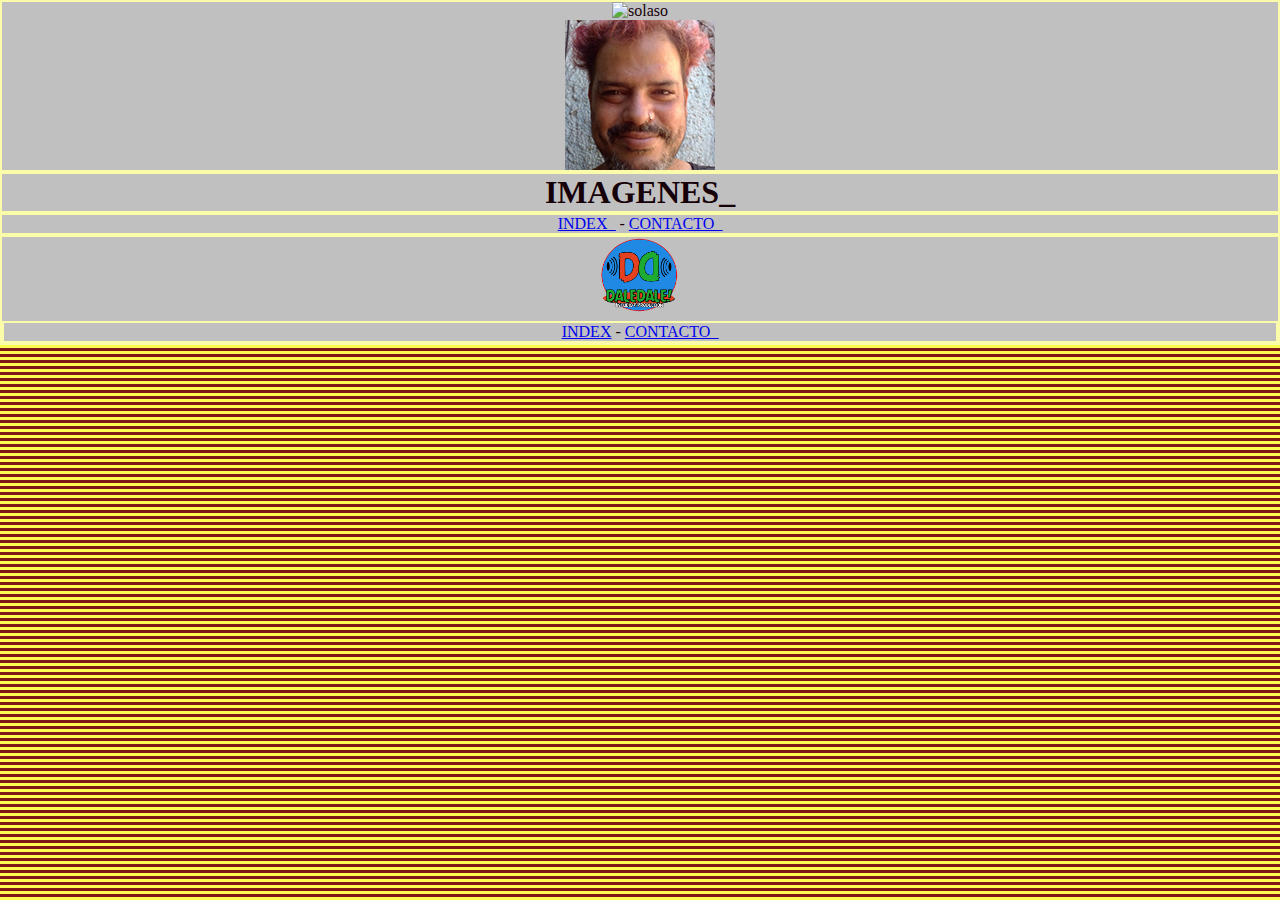
==== algo.html @ 02ec2385 "ARRAY ESTUDIOS" ====
<!DOCTYPE html>
<html lang="en">
<head>
    <meta charset="UTF-8">
    <meta http-equiv="X-UA-Compatible" content="IE=edge">
    <meta name="viewport" content="width=device-width, initial-scale=1.0">
    <title>CV - MaFeBa</title>
    <link rel="stylesheet" href="./estilos/style.css">
    <script src="./javascript/gral.js"></script>
    <style type="text/css">
        fieldset {
            border-style: solid;
            border-width: 2px;
            border-color: #fafca9;
            color: #160108;
            background-color: #C0C0C0 ;
        }
    </style>
    <style>
        img{
            height: 80px;
            width: 80px;
        }
    </style>
</head>
<body>
    <body background="imagenes/fnd1.gif">
</body>
<fieldset>
<CENTER>
    <img src="imagenes\LOGO02.GIF" alt="solaso">
    <div id="bannerimage"></div>
</CENTER>
</fieldset>
<body> 
    <fieldset> 
        <center><p><h1>IMAGENES_</h1></p> </center>
    </fieldset>
<center>
    <fieldset>
        <a href="index.html">INDEX_</a> -
        <a href="contacto.html">CONTACTO_</a>
    </fieldset>
</center>
<body> 
    <fieldset>
<center>
    <a href="index.html"><img src="imagenes\LOGO02.gif" alt="Estudio DaleDale!">
    </fielset>        
    <p><fieldset>
    <a href="index.html">INDEX</a> - <a href="contacto.html">CONTACTO_</a>
    </fieldset></p>
</center>
</body>
</html>
---- estilos/style.css ----
*{
    margin: 0;
    padding: 0;
}
/* a{
    color: red;
    font-size: 16px;
}
.camposFormularios{
    width: 100%;
    height: 20px;
}
.campoEnRojo{
    border: 2px solid red;
    border-radius: 4px;
}
#nombre{
    height: 24px;
} */

    input, textarea{
        width: 22%; 
        padding: 1px; 
        border: 1px solid rgb(224, 84, 9); 
        border-radius: 4px; 
        box-sizing: border-box; 
        margin-top: 6px;
        margin-bottom: 16px; 
    }
    textarea{
        width: 450px;
        height: 180px;
    }

    .botonSubmit {
        background-color: #04AA6D;
        color: white;
        padding: 12px 20px;
        border: none;
        border-radius: 4px;
        cursor: pointer;
        margin-top: 15px;
    }

    .botonSubmit:hover {
        background-color: #45a049;
    }

    .container {
        border-radius: 20px;
        background-color: #f2f2f2;
        padding: 20px;
        margin:1% 3% 1% 3% ;
    }
    nav{
        background-color: #f09b4c;
        padding: 10px;
        display: center;
        
    }
    .linkNav{
        display: block;
        color: rgb(2, 2, 2);
        text-align: center;
        padding: 14px 16px;
        text-decoration: none;
        background-color: #f50bce;
        margin-left: 2px;
    }
    .linkNav:hover{
        background-color: #04AA6D;
    }
    #bannerimage {
        width: 100%;
        background-image: url(../imagenes/FOTO1.jpg);
        height: 150px;
        background-color: transparent;
        background-position: center;
        background-repeat: no-repeat;
      }
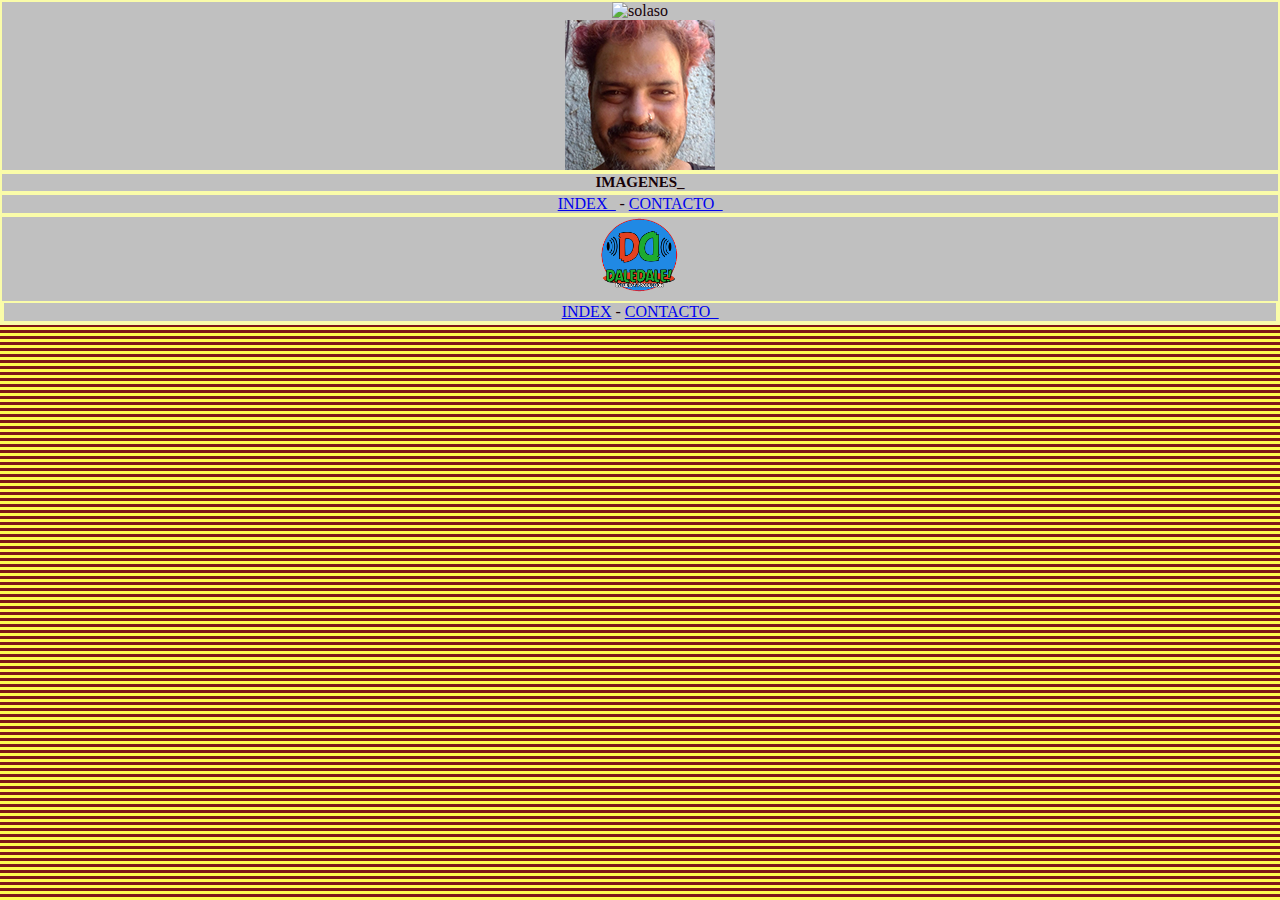
==== commit 33192b54: "date y demas cositas" ====
--- a/algo.html
+++ b/algo.html
@@ -52,4 +52,5 @@
     </fieldset></p>
 </center>
 </body>
+<script src="https://cdn.jsdelivr.net/npm/bootstrap@5.1.3/dist/js/bootstrap.bundle.min.js" integrity="sha384-ka7Sk0Gln4gmtz2MlQnikT1wXgYsOg+OMhuP+IlRH9sENBO0LRn5q+8nbTov4+1p" crossorigin="anonymous"></script>
 </html>--- a/estilos/style.css
+++ b/estilos/style.css
@@ -2,6 +2,11 @@
     margin: 0;
     padding: 0;
 }
+
+h1 {
+    font-size: 15px;
+}
+
 /* a{
     color: red;
     font-size: 16px;
@@ -19,7 +24,7 @@
 } */
 
     input, textarea{
-        width: 22%; 
+        width: 15%; 
         padding: 1px; 
         border: 1px solid rgb(224, 84, 9); 
         border-radius: 4px; 
@@ -77,4 +82,16 @@
         background-color: transparent;
         background-position: center;
         background-repeat: no-repeat;
-      }+      }
+
+
+
+      <li>Direccion de cine</li>
+      <li>Guion de cine</li>
+      <li>Diseñador multimedial</li>
+      <li>Direccion de fotografia</li>
+      <li>Redaccion publicitaria</li>
+      <li>Escritor compositor</li>
+      <li>Musico</li>
+      <li>Guitarrista</li>
+      <li>Cantante</li>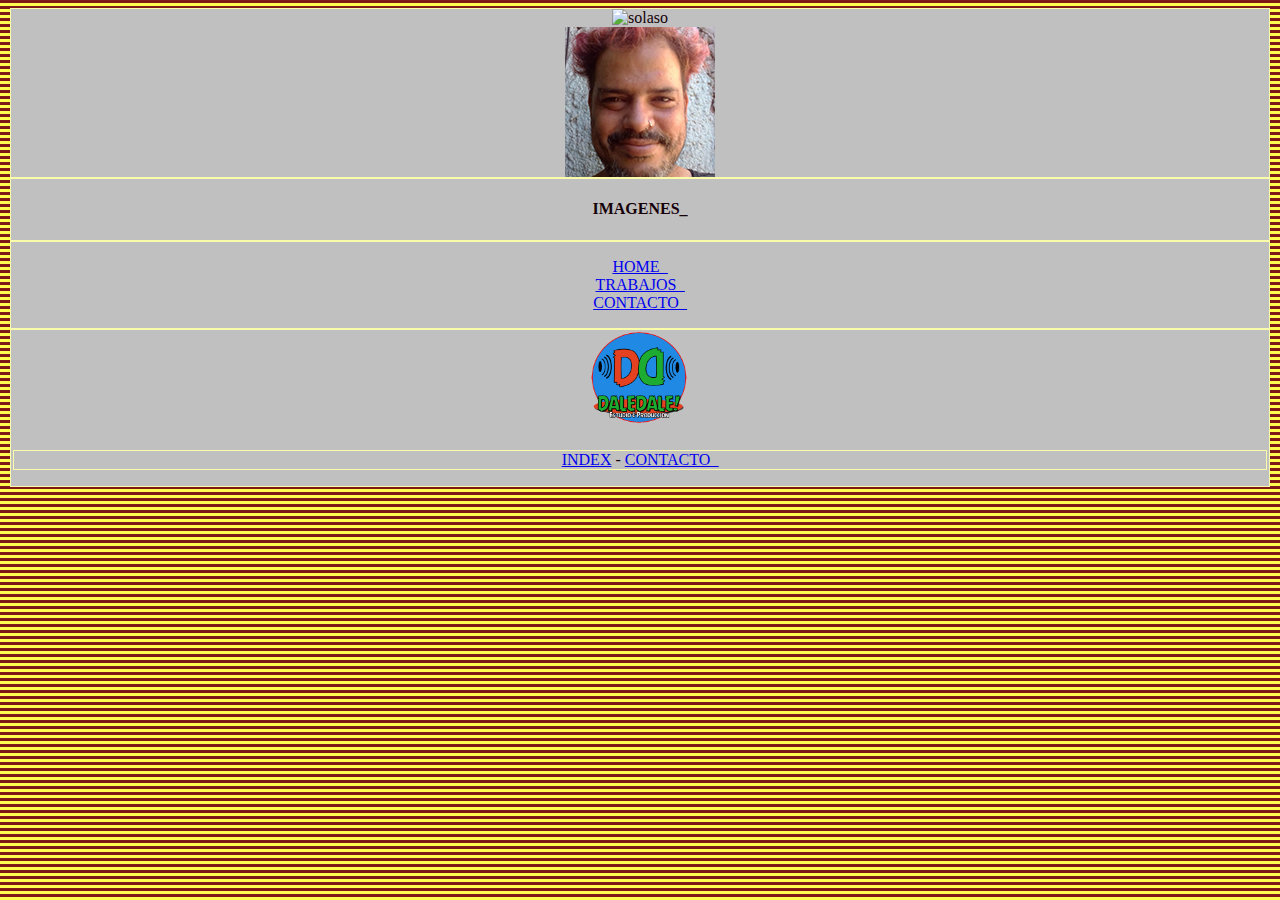
==== commit dd7eca5b: "nuevos retoques" ====
--- a/algo.html
+++ b/algo.html
@@ -6,11 +6,12 @@
     <meta name="viewport" content="width=device-width, initial-scale=1.0">
     <title>CV - MaFeBa</title>
     <link rel="stylesheet" href="./estilos/style.css">
+    <link href="https://cdn.jsdelivr.net/npm/bootstrap@5.2.0-beta1/dist/css/bootstrap.min.css" rel="stylesheet" integrity="sha384-0evHe/X+R7YkIZDRvuzKMRqM+OrBnVFBL6DOitfPri4tjfHxaWutUpFmBp4vmVor" crossorigin="anonymous">
     <script src="./javascript/gral.js"></script>
     <style type="text/css">
         fieldset {
             border-style: solid;
-            border-width: 2px;
+            border-width: 1px;
             border-color: #fafca9;
             color: #160108;
             background-color: #C0C0C0 ;
@@ -18,28 +19,37 @@
     </style>
     <style>
         img{
-            height: 80px;
-            width: 80px;
+            height: 100px;
+            width: 100px;
         }
     </style>
 </head>
+    <fieldset>
+        <CENTER>
+            <img src="imagenes\LOGO02.GIF" alt="solaso">
+            <div id="bannerimage"></div>
+        </CENTER>
+        </fieldset>
 <body>
     <body background="imagenes/fnd1.gif">
 </body>
-<fieldset>
-<CENTER>
-    <img src="imagenes\LOGO02.GIF" alt="solaso">
-    <div id="bannerimage"></div>
-</CENTER>
-</fieldset>
 <body> 
     <fieldset> 
-        <center><p><h1>IMAGENES_</h1></p> </center>
+        <center><h4>IMAGENES_</h4></center>
     </fieldset>
 <center>
     <fieldset>
-        <a href="index.html">INDEX_</a> -
-        <a href="contacto.html">CONTACTO_</a>
+        <ul class="nav nav-tabs">
+            <li class="nav-item">
+              <a class="nav-link" href="index.html">HOME_</a>
+            </li>
+            <li class="nav-item">
+                <a class="nav-link active" aria-current="page" href="algo.html">TRABAJOS_</a>
+              </li>
+            <li class="nav-item">
+              <a class="nav-link" href="contacto.html">CONTACTO_</a>
+            </li>
+          </ul>
     </fieldset>
 </center>
 <body> 
--- a/estilos/style.css
+++ b/estilos/style.css
@@ -1,12 +1,7 @@
 *{
-    margin: 0;
+    margin: 5;
     padding: 0;
 }
-
-h1 {
-    font-size: 15px;
-}
-
 /* a{
     color: red;
     font-size: 16px;
@@ -76,22 +71,10 @@
         background-color: #04AA6D;
     }
     #bannerimage {
-        width: 100%;
+        width: 80%;
         background-image: url(../imagenes/FOTO1.jpg);
         height: 150px;
         background-color: transparent;
         background-position: center;
         background-repeat: no-repeat;
-      }
-
-
-
-      <li>Direccion de cine</li>
-      <li>Guion de cine</li>
-      <li>Diseñador multimedial</li>
-      <li>Direccion de fotografia</li>
-      <li>Redaccion publicitaria</li>
-      <li>Escritor compositor</li>
-      <li>Musico</li>
-      <li>Guitarrista</li>
-      <li>Cantante</li>+      }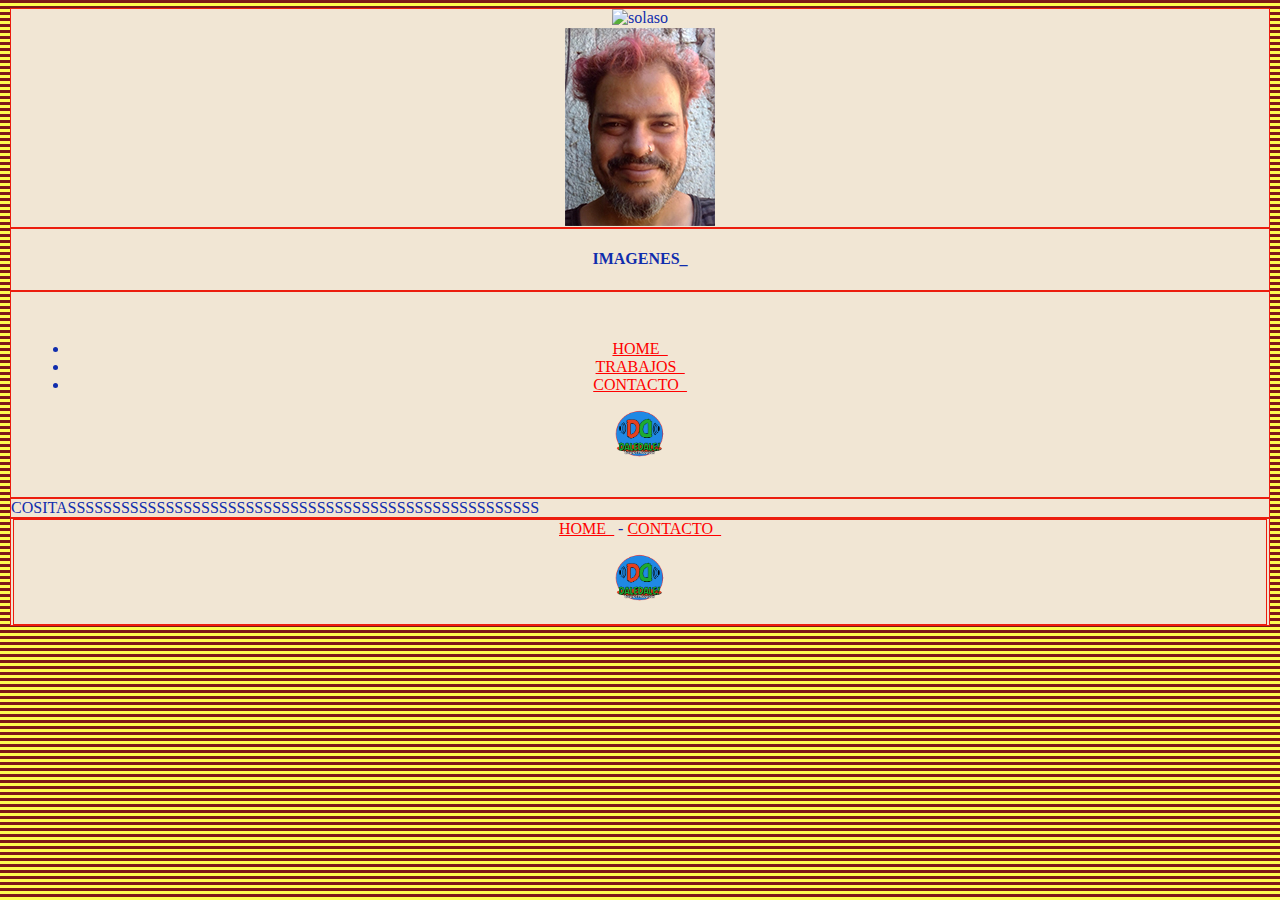
==== commit 912ddc4e: "botones mas lindos" ====
--- a/algo.html
+++ b/algo.html
@@ -11,16 +11,16 @@
     <style type="text/css">
         fieldset {
             border-style: solid;
-            border-width: 1px;
-            border-color: #fafca9;
-            color: #160108;
-            background-color: #C0C0C0 ;
+            border-width: 1.5px;
+            border-color: #ec1d0e;
+            color: #102dad;
+            background-color: #f1e6d4;
         }
     </style>
     <style>
         img{
-            height: 100px;
-            width: 100px;
+            height: 50px;
+            width: 50px;
         }
     </style>
 </head>
@@ -37,30 +37,40 @@
     <fieldset> 
         <center><h4>IMAGENES_</h4></center>
     </fieldset>
-<center>
-    <fieldset>
-        <ul class="nav nav-tabs">
-            <li class="nav-item">
-              <a class="nav-link" href="index.html">HOME_</a>
-            </li>
-            <li class="nav-item">
-                <a class="nav-link active" aria-current="page" href="algo.html">TRABAJOS_</a>
-              </li>
-            <li class="nav-item">
-              <a class="nav-link" href="contacto.html">CONTACTO_</a>
-            </li>
-          </ul>
+<center><fieldset>
+    <div class="px-5 py-1 text-red">
+          <div class="container">
+            <div class="row align-items-center ">   
+              <ul class="nav col-10 col-md-9">
+                <li>
+                    <a class="nav-link active" aria-current="page" href="index.html">HOME_</a>
+                </li>
+                <li>
+                    <a class="nav-link" href="algo.html">TRABAJOS_</a>
+                </li>
+                <li>
+                    <a class="nav-link" href="contacto.html">CONTACTO_</a>
+                </li>
+              </ul>
+              <a href="index.html" class="col-2 col-md-3 align-items-left">
+                <img src="imagenes\LOGO02.gif" alt="solaso">
+              </a>
+            </div>
+          </div>
+        </div>
     </fieldset>
 </center>
 <body> 
     <fieldset>
-<center>
-    <a href="index.html"><img src="imagenes\LOGO02.gif" alt="Estudio DaleDale!">
-    </fielset>        
-    <p><fieldset>
-    <a href="index.html">INDEX</a> - <a href="contacto.html">CONTACTO_</a>
-    </fieldset></p>
-</center>
+
+COSITASSSSSSSSSSSSSSSSSSSSSSSSSSSSSSSSSSSSSSSSSSSSSSSSSSSSS
+
+    </fieldset>
+    <fieldset>
+        <center><fieldset>
+            <a href="index.html">HOME_</a> - <a href="contacto.html">CONTACTO_</a>
+            <p><img src="imagenes\LOGO02.gif" alt="Estudio DaleDale!"></p>
+        </center></fieldset>
 </body>
 <script src="https://cdn.jsdelivr.net/npm/bootstrap@5.1.3/dist/js/bootstrap.bundle.min.js" integrity="sha384-ka7Sk0Gln4gmtz2MlQnikT1wXgYsOg+OMhuP+IlRH9sENBO0LRn5q+8nbTov4+1p" crossorigin="anonymous"></script>
 </html>--- a/estilos/style.css
+++ b/estilos/style.css
@@ -1,25 +1,26 @@
+@import url('https://fonts.googleapis.com/css2?family=Roboto+Mono&display=swap');
 *{
     margin: 5;
     padding: 0;
 }
-/* a{
+a{
     color: red;
     font-size: 16px;
-}
+} */
 .camposFormularios{
     width: 100%;
     height: 20px;
 }
 .campoEnRojo{
-    border: 2px solid red;
+    border: 2px solid rgb(145, 180, 179);
     border-radius: 4px;
 }
 #nombre{
     height: 24px;
-} */
+}
 
     input, textarea{
-        width: 15%; 
+        width: 65%; 
         padding: 1px; 
         border: 1px solid rgb(224, 84, 9); 
         border-radius: 4px; 
@@ -47,8 +48,8 @@
     }
 
     .container {
-        border-radius: 20px;
-        background-color: #f2f2f2;
+        border-radius: 30px;
+        background-color: transparent;
         padding: 20px;
         margin:1% 3% 1% 3% ;
     }
@@ -71,10 +72,25 @@
         background-color: #04AA6D;
     }
     #bannerimage {
-        width: 80%;
+        width: 100%;
         background-image: url(../imagenes/FOTO1.jpg);
-        height: 150px;
+        height: 200px;
         background-color: transparent;
         background-position: center;
         background-repeat: no-repeat;
-      }+      }
+    
+    .LINKS {
+        width: 80px;
+        height: 160px;
+          border-radius: 5px;
+          background-color: transparent;
+          padding: 5px;
+          margin:1% 3% 1% 3% ;
+          background-color: transparent;
+          background-position: right;
+          background-repeat: no-repeat;
+      }
+.card-body {
+    background-color: transparent;
+}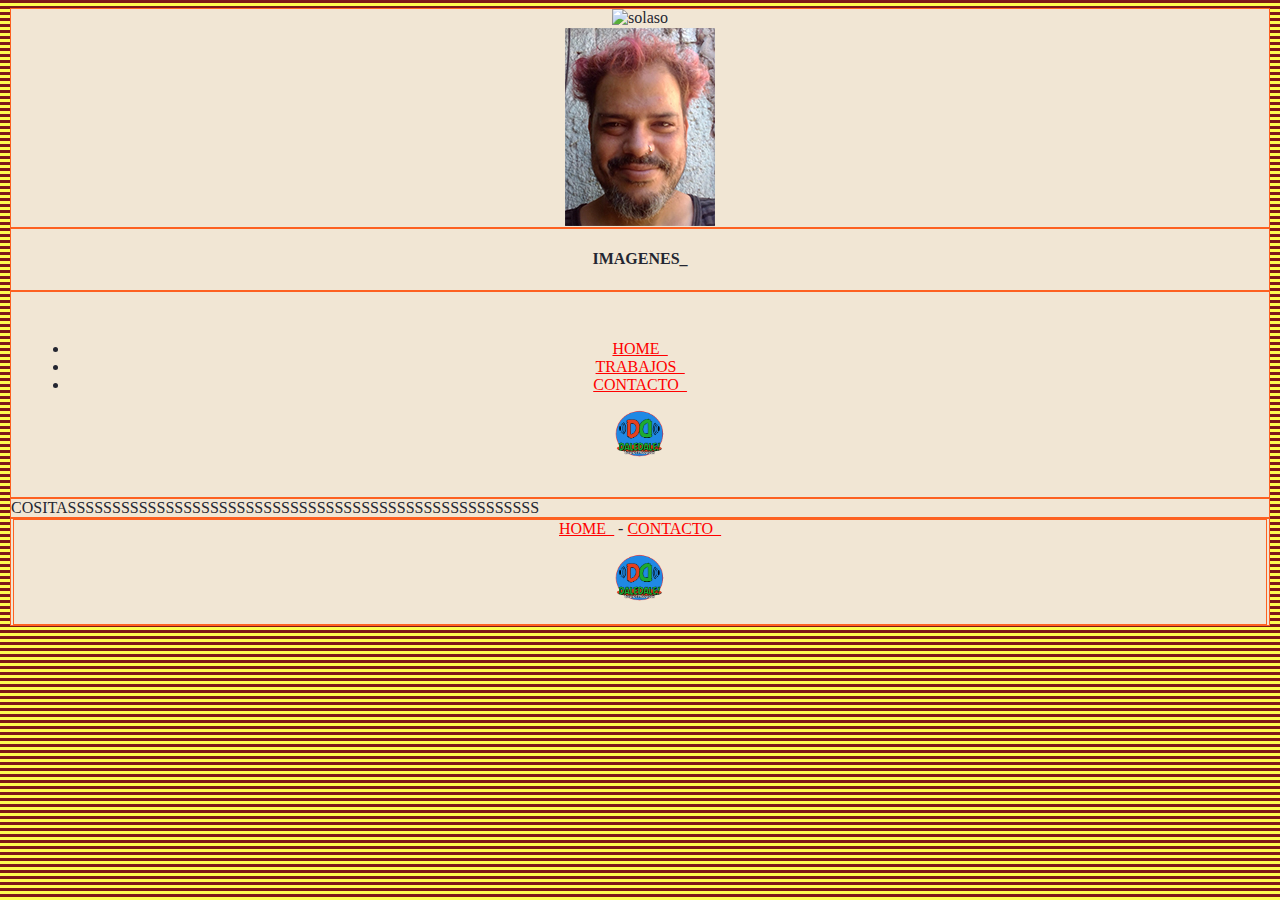
==== commit 6c8d2a25: "API" ====
--- a/algo.html
+++ b/algo.html
@@ -12,9 +12,9 @@
         fieldset {
             border-style: solid;
             border-width: 1.5px;
-            border-color: #ec1d0e;
-            color: #102dad;
-            background-color: #f1e6d4;
+            border-color: #ff4800d7;
+            color: #242631;
+            background-color: #f1e6d4 ;
         }
     </style>
     <style>
--- a/estilos/style.css
+++ b/estilos/style.css
@@ -35,12 +35,12 @@
 
     .botonSubmit {
         background-color: #04AA6D;
-        color: white;
-        padding: 12px 20px;
+        color: rgb(143, 143, 143);
+        padding: 12px 10px;
         border: none;
         border-radius: 4px;
         cursor: pointer;
-        margin-top: 15px;
+        margin-top: 5px;
     }
 
     .botonSubmit:hover {
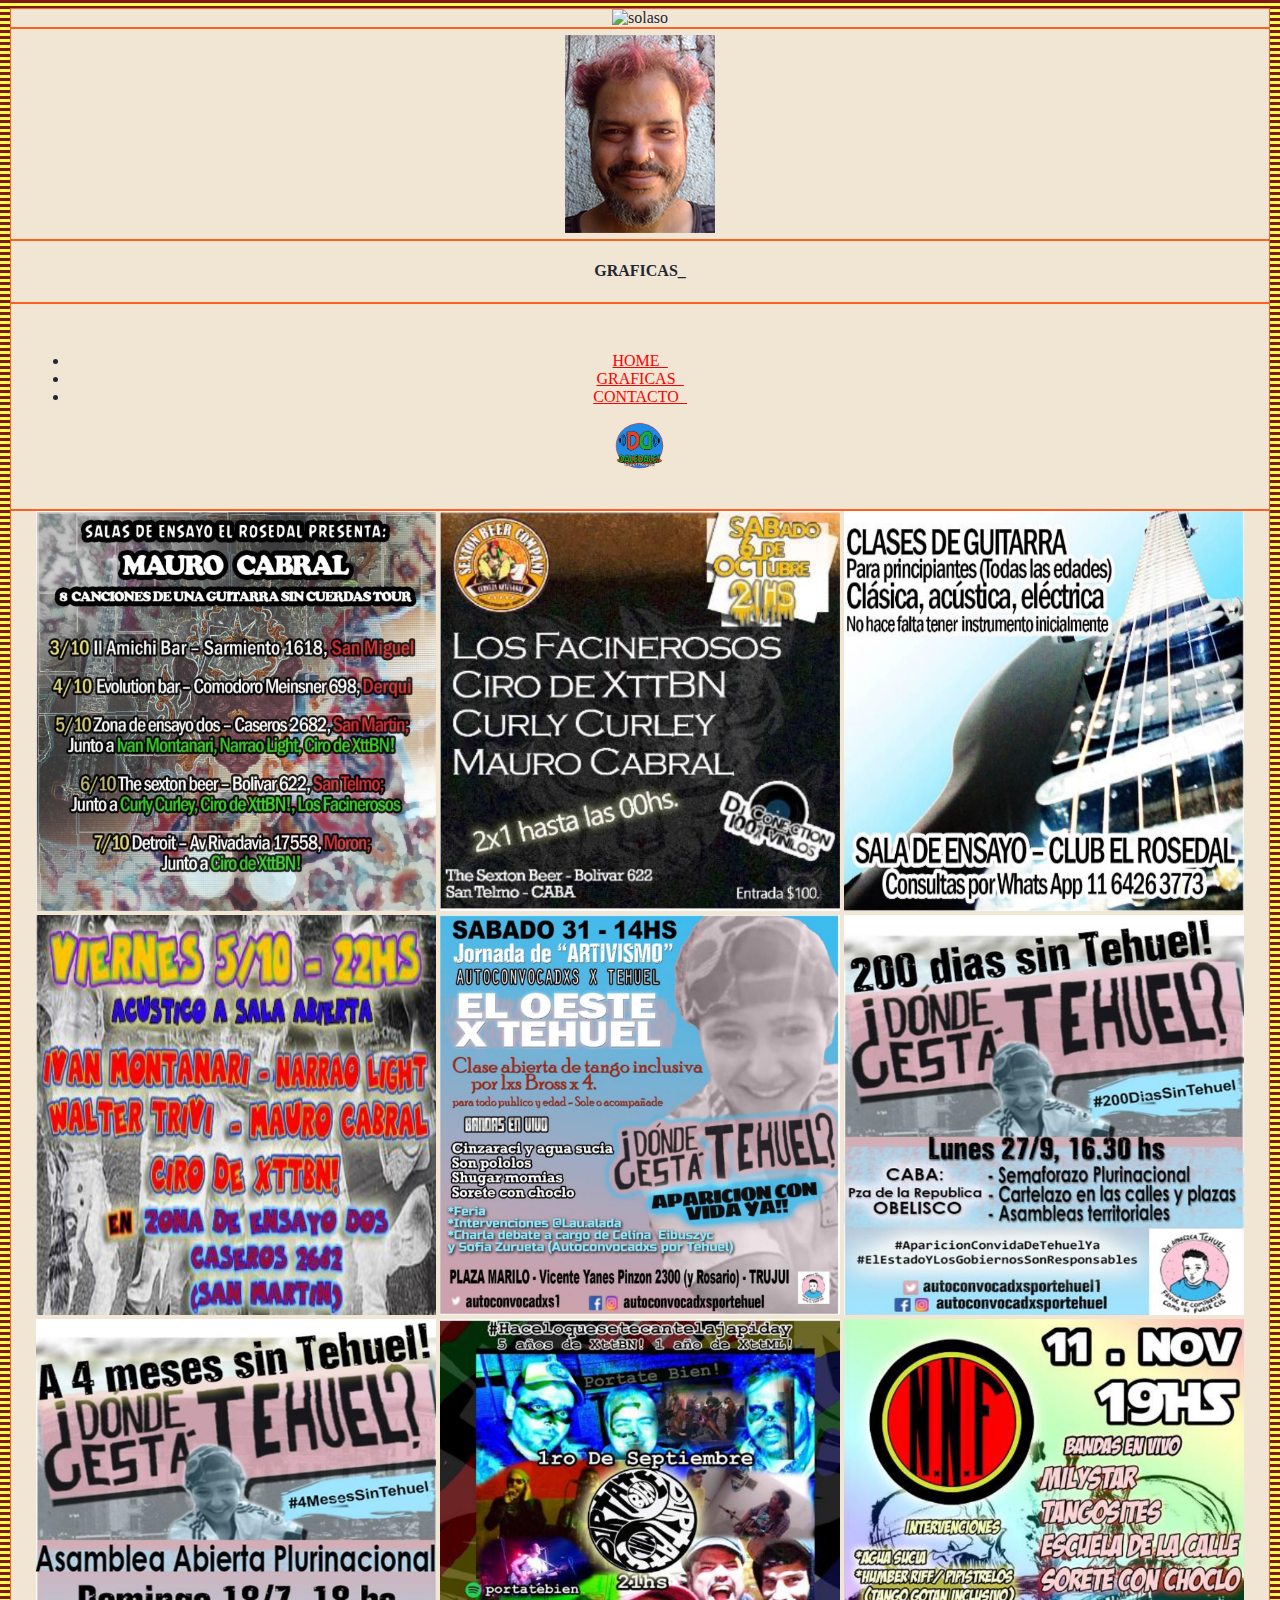
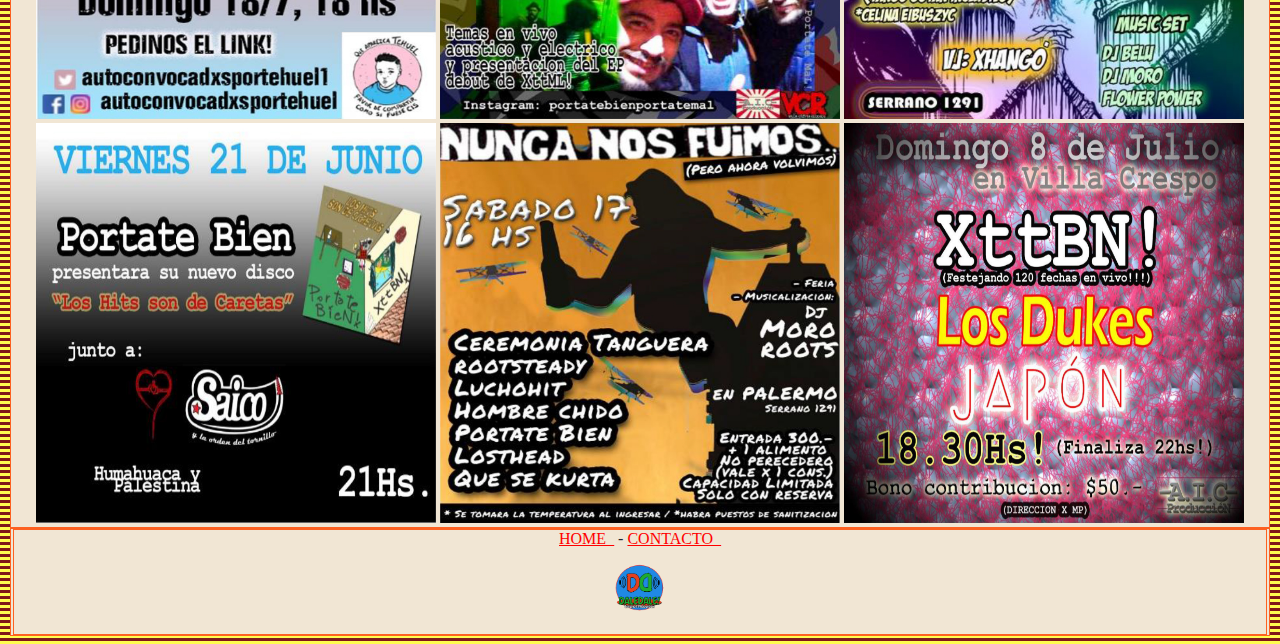
==== commit 2510a84b: "adelantos" ====
--- a/algo.html
+++ b/algo.html
@@ -1,12 +1,14 @@
 <!DOCTYPE html>
 <html lang="en">
+
 <head>
     <meta charset="UTF-8">
     <meta http-equiv="X-UA-Compatible" content="IE=edge">
     <meta name="viewport" content="width=device-width, initial-scale=1.0">
     <title>CV - MaFeBa</title>
     <link rel="stylesheet" href="./estilos/style.css">
-    <link href="https://cdn.jsdelivr.net/npm/bootstrap@5.2.0-beta1/dist/css/bootstrap.min.css" rel="stylesheet" integrity="sha384-0evHe/X+R7YkIZDRvuzKMRqM+OrBnVFBL6DOitfPri4tjfHxaWutUpFmBp4vmVor" crossorigin="anonymous">
+    <link href="https://cdn.jsdelivr.net/npm/bootstrap@5.2.0-beta1/dist/css/bootstrap.min.css" rel="stylesheet"
+        integrity="sha384-0evHe/X+R7YkIZDRvuzKMRqM+OrBnVFBL6DOitfPri4tjfHxaWutUpFmBp4vmVor" crossorigin="anonymous">
     <script src="./javascript/gral.js"></script>
     <style type="text/css">
         fieldset {
@@ -14,63 +16,88 @@
             border-width: 1.5px;
             border-color: #ff4800d7;
             color: #242631;
-            background-color: #f1e6d4 ;
+            background-color: #f1e6d4;
         }
     </style>
     <style>
-        img{
+        img {
             height: 50px;
             width: 50px;
         }
     </style>
 </head>
-    <fieldset>
-        <CENTER>
-            <img src="imagenes\LOGO02.GIF" alt="solaso">
-            <div id="bannerimage"></div>
-        </CENTER>
+<fieldset>
+    <CENTER>
+        <img src="imagenes\LOGO02.GIF" alt="solaso">
+</fieldset>
+<fieldset>
+    <div id="bannerimage"></div>
+</fieldset>
+</CENTER>
+
+<body>
+
+    <body background="imagenes/fnd1.gif">
+    </body>
+
+    <body>
+        <fieldset>
+            <center>
+                <h4>GRAFICAS_</h4>
+            </center>
         </fieldset>
-<body>
-    <body background="imagenes/fnd1.gif">
-</body>
-<body> 
-    <fieldset> 
-        <center><h4>IMAGENES_</h4></center>
-    </fieldset>
-<center><fieldset>
-    <div class="px-5 py-1 text-red">
-          <div class="container">
-            <div class="row align-items-center ">   
-              <ul class="nav col-10 col-md-9">
-                <li>
-                    <a class="nav-link active" aria-current="page" href="index.html">HOME_</a>
-                </li>
-                <li>
-                    <a class="nav-link" href="algo.html">TRABAJOS_</a>
-                </li>
-                <li>
-                    <a class="nav-link" href="contacto.html">CONTACTO_</a>
-                </li>
-              </ul>
-              <a href="index.html" class="col-2 col-md-3 align-items-left">
-                <img src="imagenes\LOGO02.gif" alt="solaso">
-              </a>
-            </div>
-          </div>
-        </div>
-    </fieldset>
-</center>
-<body> 
-    <fieldset>
+        <center>
+            <fieldset>
+                <div class="px-5 py-1 text-red">
+                    <div class="container">
+                        <div class="row align-items-center ">
+                            <ul class="nav col-10 col-md-9">
+                                <li>
+                                    <a class="nav-link active" aria-current="page" href="index.html">HOME_</a>
+                                </li>
+                                <li>
+                                    <a class="nav-link" href="algo.html">GRAFICAS_</a>
+                                </li>
+                                <li>
+                                    <a class="nav-link" href="contacto.html">CONTACTO_</a>
+                                </li>
+                            </ul>
+                            <a href="index.html" class="col-2 col-md-3 align-items-left">
+                                <img src="imagenes\LOGO02.gif" alt="solaso">
+                            </a>
+                        </div>
+                    </div>
+                </div>
+            </fieldset>
+        </center>
 
-COSITASSSSSSSSSSSSSSSSSSSSSSSSSSSSSSSSSSSSSSSSSSSSSSSSSSSSS
+        <body>
+            <fieldset>
+                <center>
+                    <img class="zoom" src="./imagenes/flyers/flyer001.jpg" alt="Flyer01">
+                    <img class="zoom" src="./imagenes/flyers/flyer002.jpg" alt="Flyer01">
+                    <img class="zoom" src="./imagenes/flyers/flyer003.jpg" alt="Flyer01">
+                    <img class="zoom" src="./imagenes/flyers/flyer004.jpg" alt="Flyer01">
+                    <img class="zoom" src="./imagenes/flyers/flyer005.jpg" alt="Flyer01">
+                    <img class="zoom" src="./imagenes/flyers/flyer006.jpg" alt="Flyer01">
+                    <img class="zoom" src="./imagenes/flyers/flyer007.jpg" alt="Flyer01">
+                    <img class="zoom" src="./imagenes/flyers/flyer008.jpg" alt="Flyer01">
+                    <img class="zoom" src="./imagenes/flyers/flyer009.jpg" alt="Flyer01">
+                    <img class="zoom" src="./imagenes/flyers/flyer010.jpg" alt="Flyer01">
+                    <img class="zoom" src="./imagenes/flyers/flyer011.jpg" alt="Flyer01">
+                    <img class="zoom" src="./imagenes/flyers/flyer012.jpg" alt="Flyer01">
+                </center>
+            </fieldset>
+            <fieldset>
+                <center>
+                    <fieldset>
+                        <a href="index.html">HOME_</a> - <a href="contacto.html">CONTACTO_</a>
+                        <p><img src="imagenes\LOGO02.gif" alt="Estudio DaleDale!"></p>
+                </center>
+            </fieldset>
+        </body>
+        <script src="https://cdn.jsdelivr.net/npm/bootstrap@5.1.3/dist/js/bootstrap.bundle.min.js"
+            integrity="sha384-ka7Sk0Gln4gmtz2MlQnikT1wXgYsOg+OMhuP+IlRH9sENBO0LRn5q+8nbTov4+1p"
+            crossorigin="anonymous"></script>
 
-    </fieldset>
-    <fieldset>
-        <center><fieldset>
-            <a href="index.html">HOME_</a> - <a href="contacto.html">CONTACTO_</a>
-            <p><img src="imagenes\LOGO02.gif" alt="Estudio DaleDale!"></p>
-        </center></fieldset>
-</body>
-<script src="https://cdn.jsdelivr.net/npm/bootstrap@5.1.3/dist/js/bootstrap.bundle.min.js" integrity="sha384-ka7Sk0Gln4gmtz2MlQnikT1wXgYsOg+OMhuP+IlRH9sENBO0LRn5q+8nbTov4+1p" crossorigin="anonymous"></script>
 </html>--- a/estilos/style.css
+++ b/estilos/style.css
@@ -74,10 +74,11 @@
     #bannerimage {
         width: 100%;
         background-image: url(../imagenes/FOTO1.jpg);
-        height: 200px;
+        height: 210px;
         background-color: transparent;
         background-position: center;
         background-repeat: no-repeat;
+        size: auto;
       }
     
     .LINKS {
@@ -93,4 +94,13 @@
       }
 .card-body {
     background-color: transparent;
-}+}
+.zoom {
+    height: 400px;
+    width: 400px;
+    transition: transform .2s; 
+}
+ 
+.zoom:hover {
+    transform: scale(1.3); 
+}
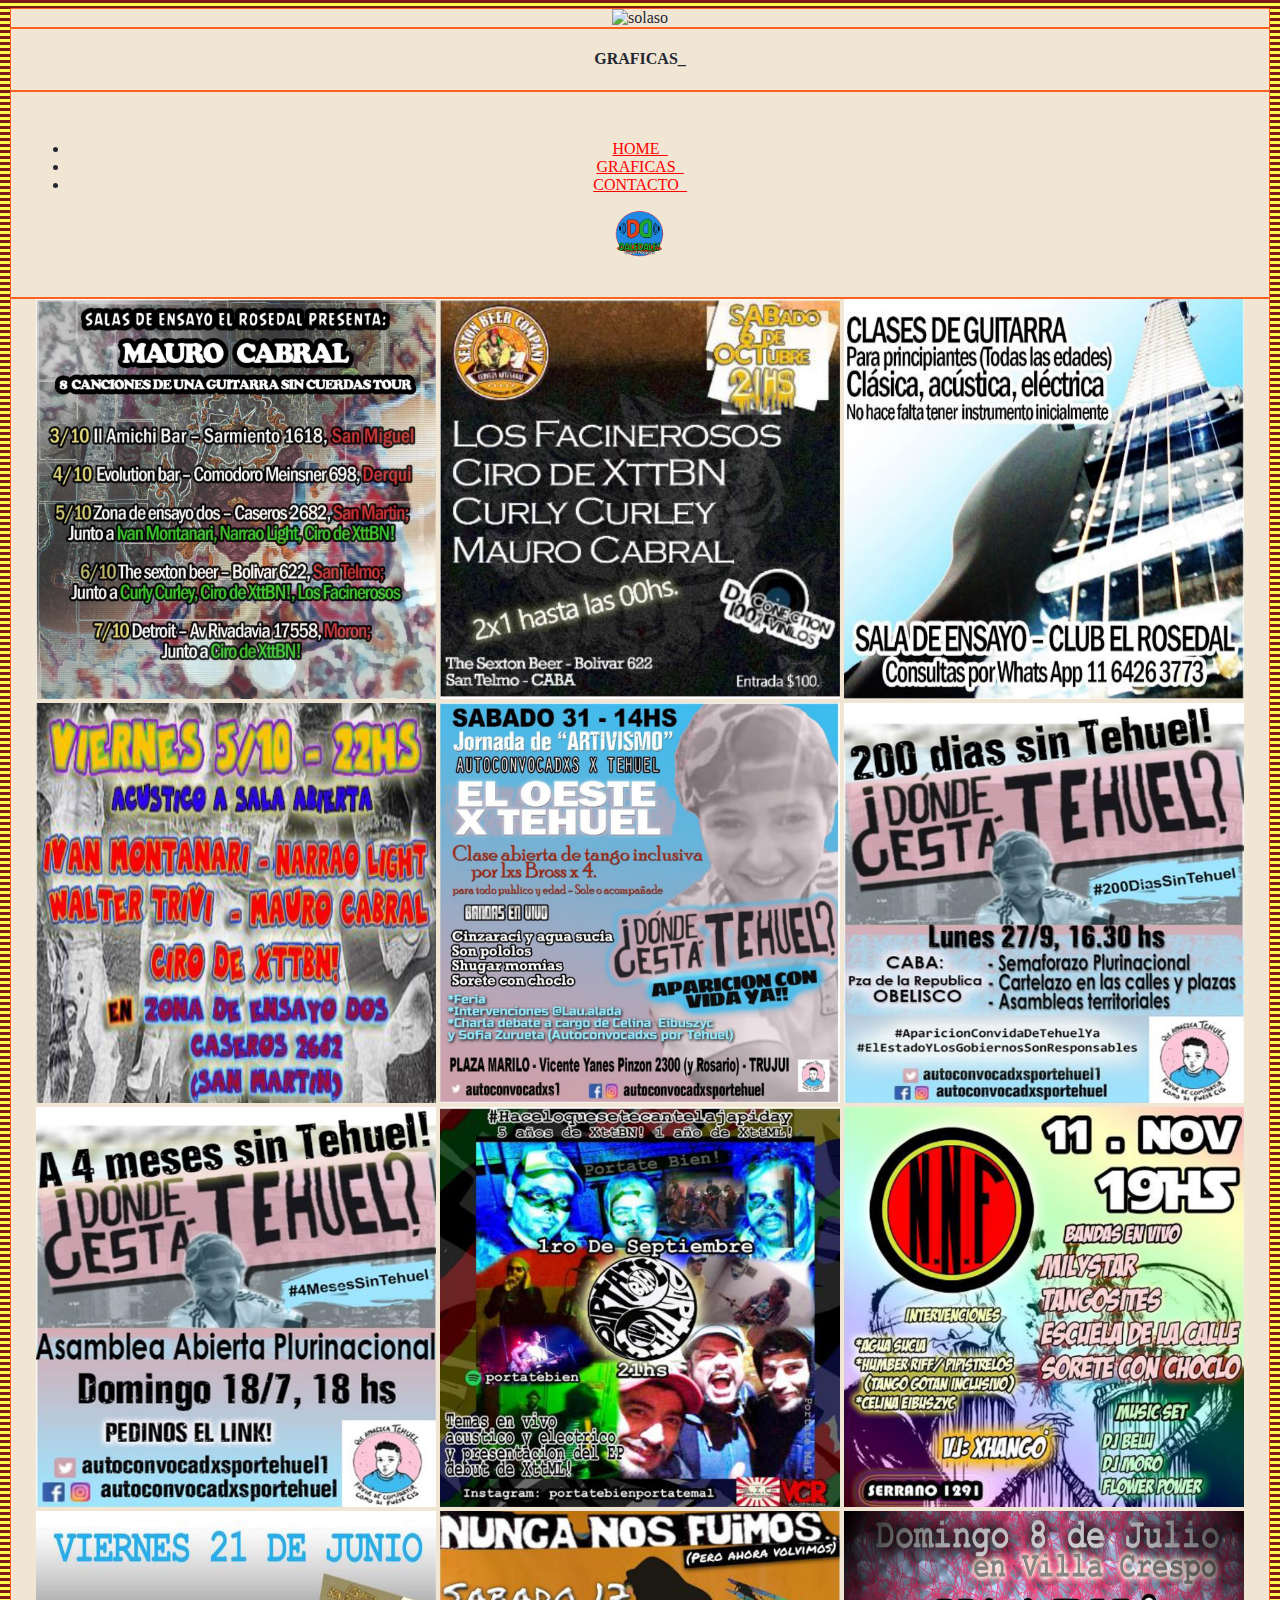
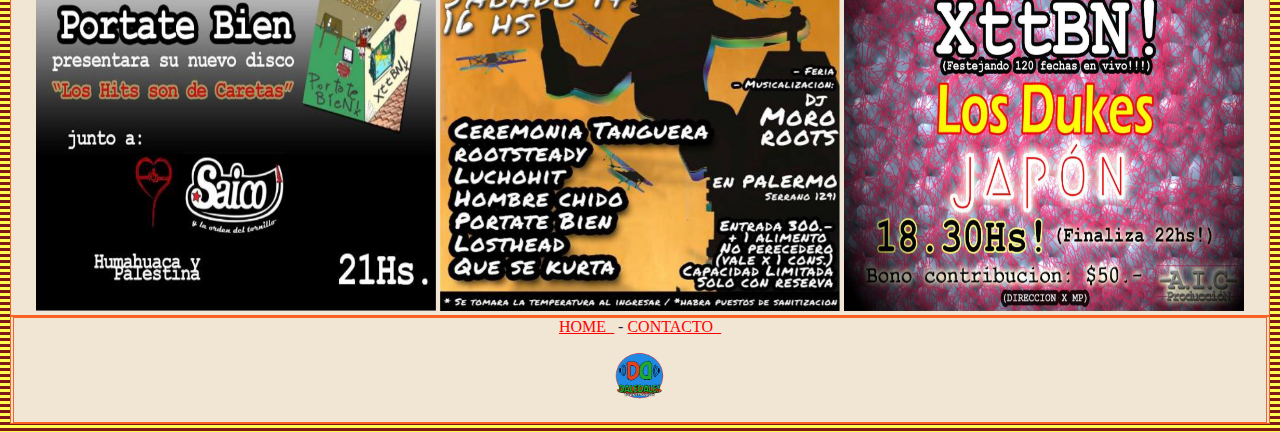
==== commit e74e2601: "Update algo.html" ====
--- a/algo.html
+++ b/algo.html
@@ -29,9 +29,6 @@
 <fieldset>
     <CENTER>
         <img src="imagenes\LOGO02.GIF" alt="solaso">
-</fieldset>
-<fieldset>
-    <div id="bannerimage"></div>
 </fieldset>
 </CENTER>
 
--- a/estilos/style.css
+++ b/estilos/style.css
@@ -72,13 +72,16 @@
         background-color: #04AA6D;
     }
     #bannerimage {
-        width: 100%;
         background-image: url(../imagenes/FOTO1.jpg);
+        width: 160px;
         height: 210px;
+        border-radius:50px;
+        border:10px solid rgba(206, 124, 0, 0.74);
         background-color: transparent;
         background-position: center;
         background-repeat: no-repeat;
         size: auto;
+        
       }
     
     .LINKS {
